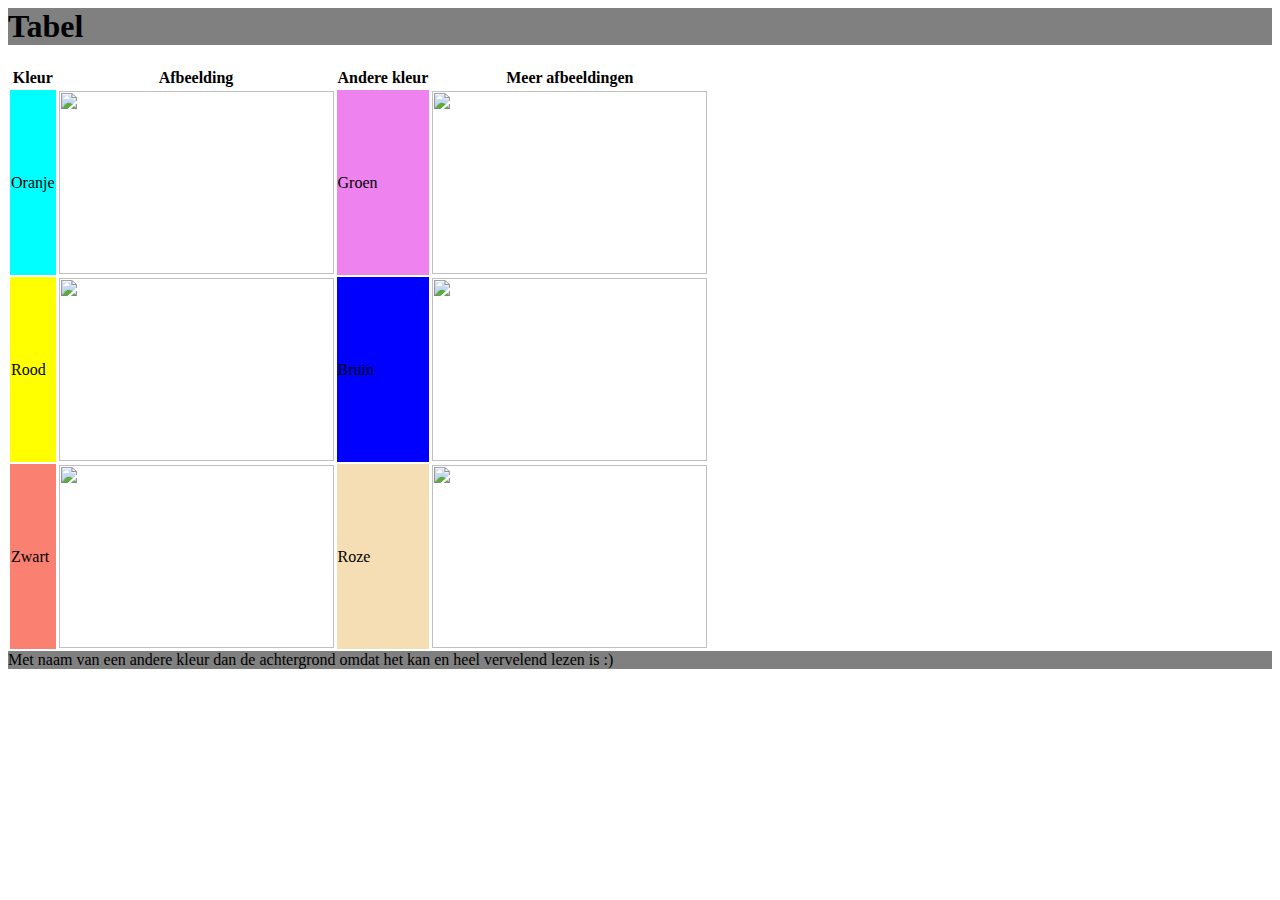
==== huiswerkopgave.html @ d139ce74 "Add files via upload" ====
<html lang="en">
<head>
    <meta charset="UTF-8">
    <meta name="viewport" content="width=device-width, initial-scale=1.0">
    <title>Kleurentabel</title>
    <link rel="stylesheet" type="text/css" href="style/main.css">
</head>
<header>
    <h1>
        Tabel
    </h1>
</header>
<body>
    <table>
        <tr>
            <th id="kop1">Kleur</th>
            <th id="kop2">Afbeelding</th>
            <th id="kop3">Andere kleur</th>
            <th id="kop4">Meer afbeeldingen</th>
        </tr>
        <tr>
            <td id="A1">Oranje</td>
            <td id="B1"><img src="pictures/achtergrond.jpg" alt="" width="275" height="183"></td>
            <td id="C1">Groen</td>
            <td id="D1"><img src="pictures/eekhoorn.jpg" alt="" width="275" height="183"></td>
        </tr>
        <tr>
            <td id="A2">Rood</td>
            <td id="B2"><img src="pictures/bladeren.jpg" alt="" width="275" height="183"></td>
            <td id="C2">Bruin</td>
            <td id="D2"><img src="pictures/egel.jpg" alt="" width="275" height="183"></td>
        </tr>
        <tr>
            <td id="A3">Zwart</td>
            <td id="B3"><img src="pictures/bloem.jpg" alt="" width="275" height="183"></td>
            <td id="C3">Roze</td>
            <td id="D3"><img src="pictures/steenuil.jpg" alt="" width="275" height="183"></td>
        </tr>
    </table>
</body>
<footer>
    Met naam van een andere kleur dan de achtergrond omdat het kan en heel vervelend lezen is :) 
</footer>
</html>
---- style/main.css ----
#A1 {
    background-color: aqua;
}

#C1 {
    background-color: violet;
}

#A2 {
    background-color: yellow;
}

#C2 {
    background-color: blue;
}

#A3 {
    background-color: salmon;
}

#C3 {
    background-color: wheat;
}

header {
    background-color: gray;
}
footer {
    background-color: gray;
}
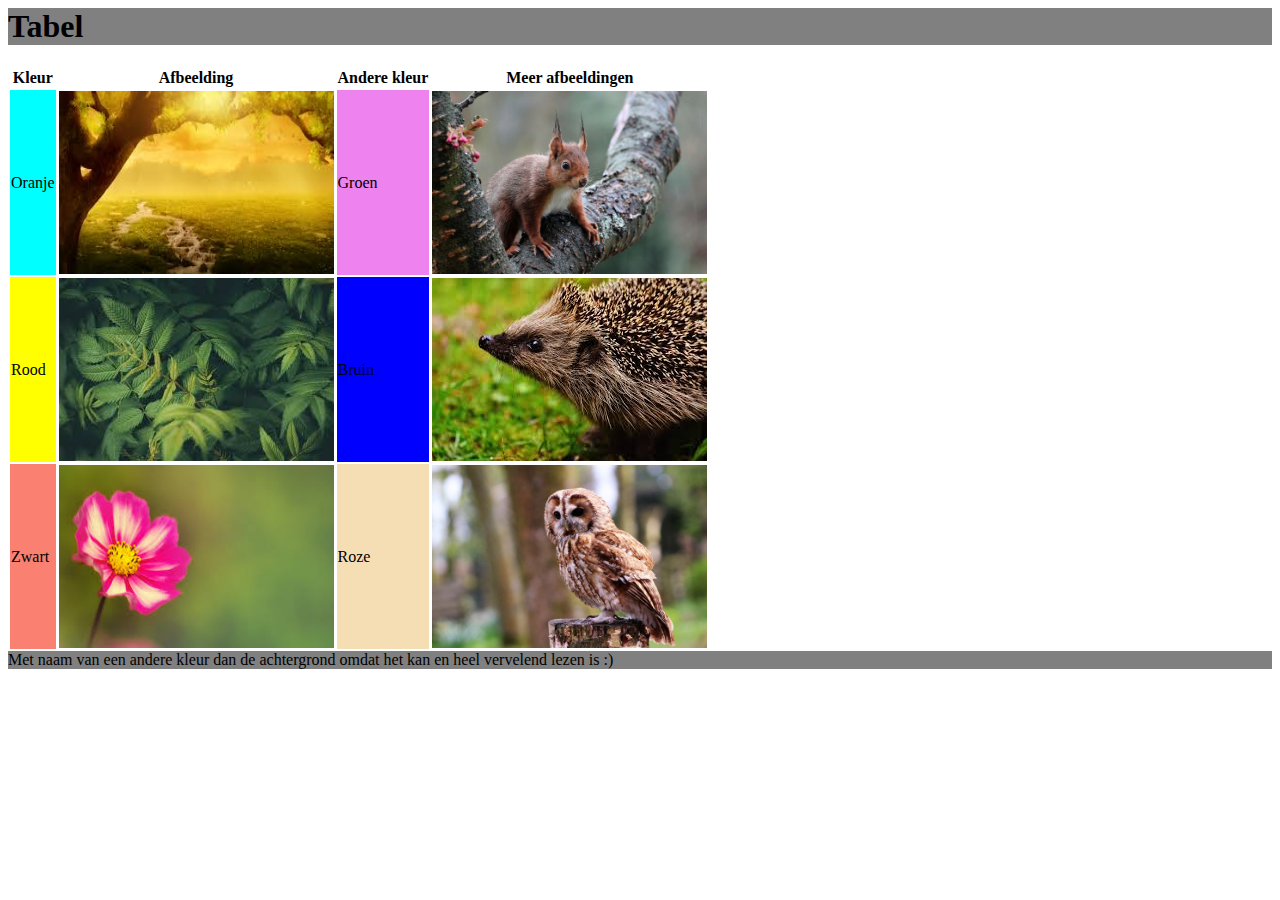
==== commit c9d4bc2c: "Update huiswerkopgave.html" ====
--- a/huiswerkopgave.html
+++ b/huiswerkopgave.html
@@ -20,25 +20,25 @@
         </tr>
         <tr>
             <td id="A1">Oranje</td>
-            <td id="B1"><img src="pictures/achtergrond.jpg" alt="" width="275" height="183"></td>
+            <td id="B1"><img src="images/achtergrond.jpg" alt="" width="275" height="183"></td>
             <td id="C1">Groen</td>
-            <td id="D1"><img src="pictures/eekhoorn.jpg" alt="" width="275" height="183"></td>
+            <td id="D1"><img src="images/eekhoorn.jpg" alt="" width="275" height="183"></td>
         </tr>
         <tr>
             <td id="A2">Rood</td>
-            <td id="B2"><img src="pictures/bladeren.jpg" alt="" width="275" height="183"></td>
+            <td id="B2"><img src="images/bladeren.jpg" alt="" width="275" height="183"></td>
             <td id="C2">Bruin</td>
-            <td id="D2"><img src="pictures/egel.jpg" alt="" width="275" height="183"></td>
+            <td id="D2"><img src="images/egel.jpg" alt="" width="275" height="183"></td>
         </tr>
         <tr>
             <td id="A3">Zwart</td>
-            <td id="B3"><img src="pictures/bloem.jpg" alt="" width="275" height="183"></td>
+            <td id="B3"><img src="images/bloem.jpg" alt="" width="275" height="183"></td>
             <td id="C3">Roze</td>
-            <td id="D3"><img src="pictures/steenuil.jpg" alt="" width="275" height="183"></td>
+            <td id="D3"><img src="images/steenuil.jpg" alt="" width="275" height="183"></td>
         </tr>
     </table>
 </body>
 <footer>
     Met naam van een andere kleur dan de achtergrond omdat het kan en heel vervelend lezen is :) 
 </footer>
-</html>+</html>
